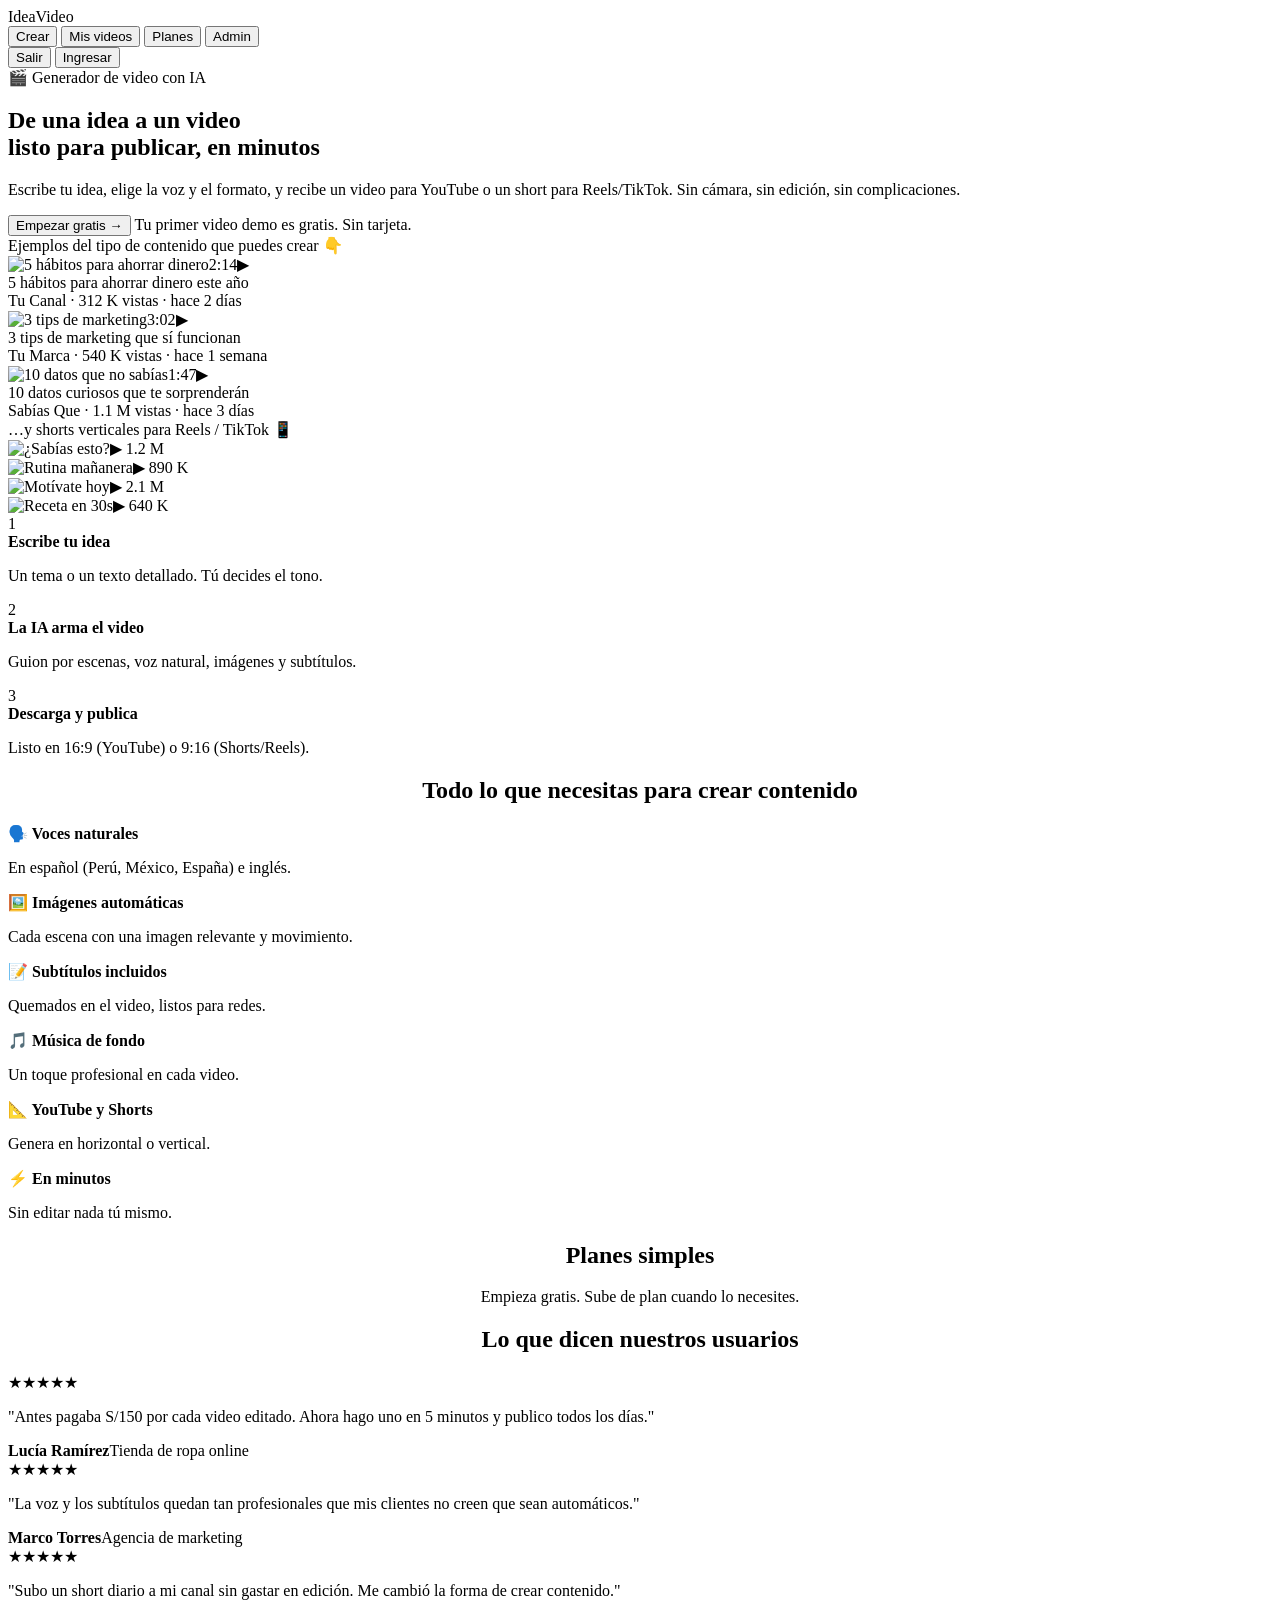
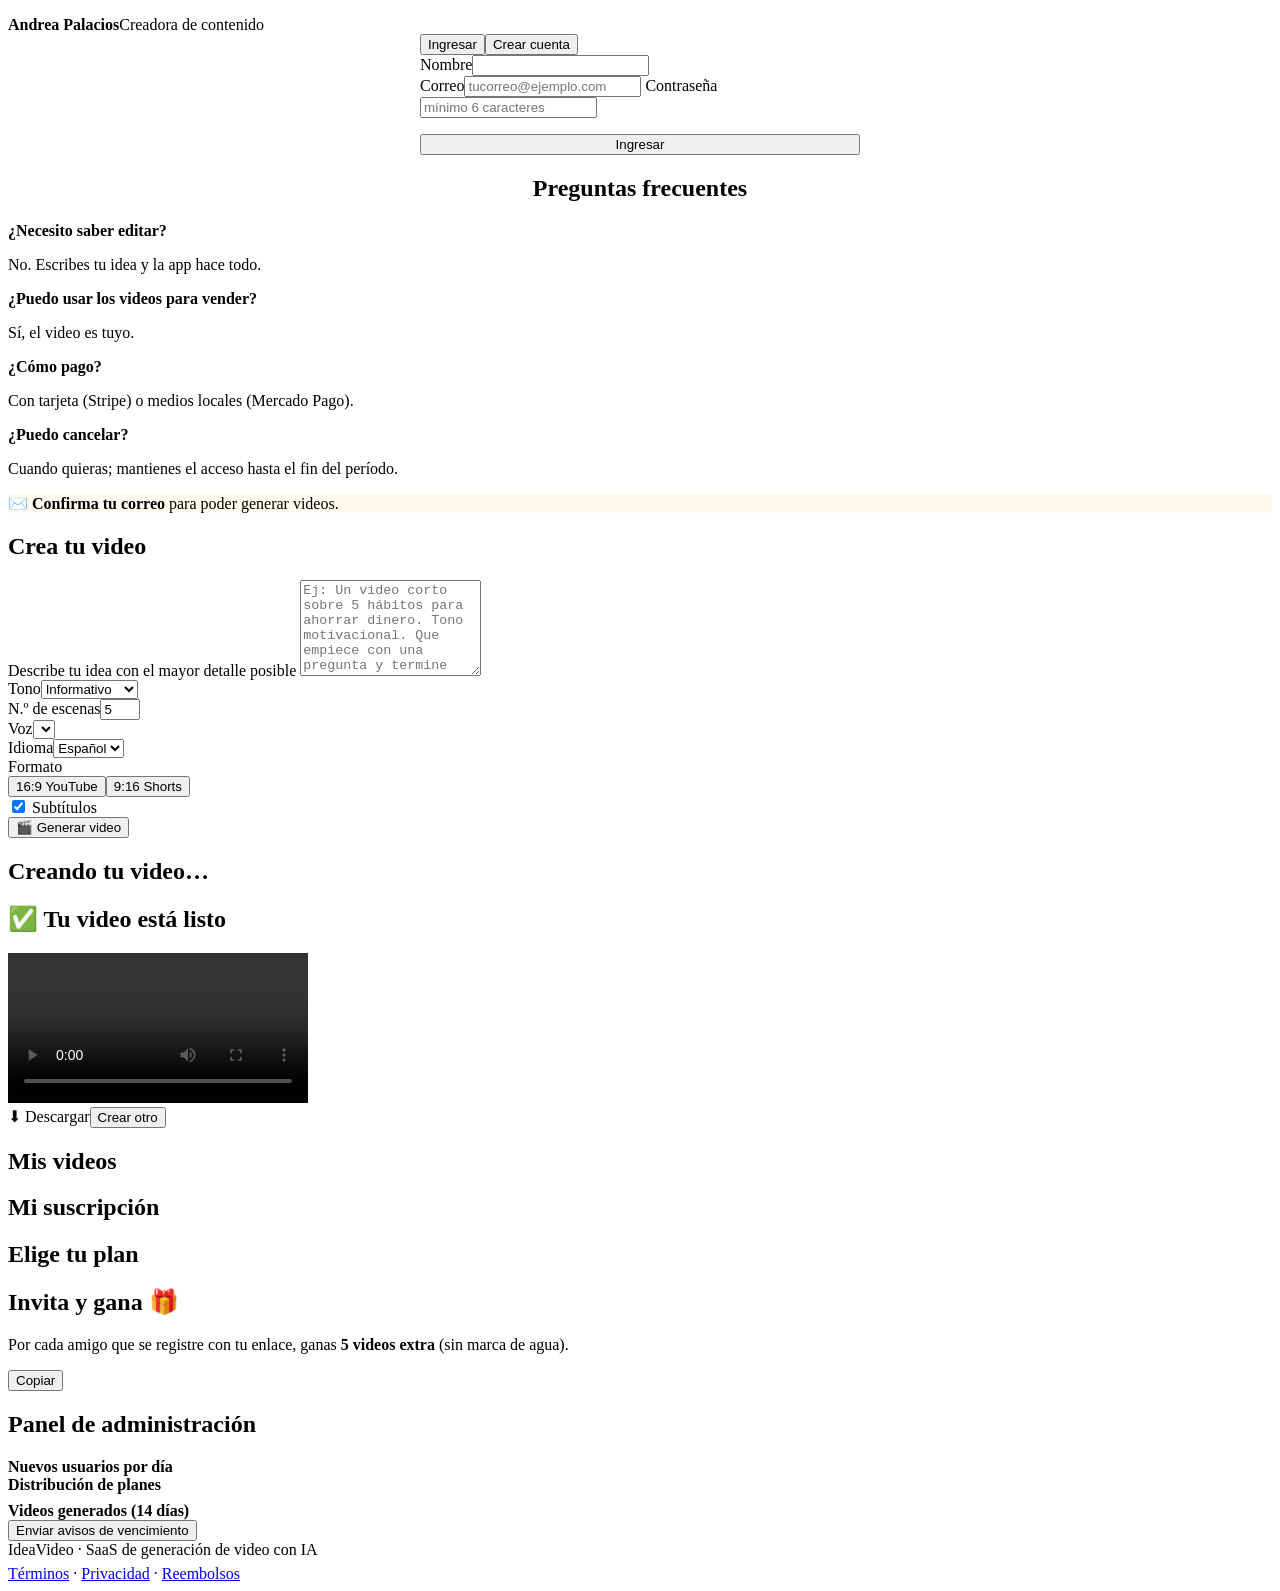
==== ideavideo-google/static/index.html @ c1e24253 "Add files via upload" ====
<!DOCTYPE html>
<html lang="es">
<head>
<meta charset="UTF-8">
<meta name="viewport" content="width=device-width, initial-scale=1">
<title>IdeaVideo — Crea videos y shorts con IA en minutos</title>
<link rel="stylesheet" href="/styles.css">
</head>
<body>
<header class="top">
  <div class="logo" onclick="ME?go('generator'):scrollTo(0,0)">Idea<span>Video</span></div>
  <nav id="nav" class="hidden">
    <button data-v="generator" class="active">Crear</button>
    <button data-v="videos">Mis videos</button>
    <button data-v="plans">Planes</button>
    <button data-v="admin" id="navAdmin" class="hidden">Admin</button>
  </nav>
  <div class="spacer"></div>
  <span id="usageChip" class="chip hidden"></span>
  <span id="userChip" class="chip hidden"></span>
  <button id="logoutBtn" class="linkbtn hidden" onclick="logout()">Salir</button>
  <button id="loginTop" class="linkbtn" onclick="scrollToAuth()">Ingresar</button>
</header>

<main>
  <!-- LANDING / AUTH -->
  <section id="view-auth">
    <div class="hero">
      <div class="badge-hero">🎬 Generador de video con IA</div>
      <h1>De una <span style="color:var(--accent)">idea</span> a un video<br>listo para publicar, en minutos</h1>
      <p>Escribe tu idea, elige la voz y el formato, y recibe un video para YouTube o un short para Reels/TikTok. Sin cámara, sin edición, sin complicaciones.</p>
      <div class="hero-cta">
        <button class="btn btn-primary" onclick="scrollToAuth('reg')">Empezar gratis →</button>
        <span class="hint">Tu primer video demo es gratis. Sin tarjeta.</span>
      </div>
    </div>

    <div class="showcase">
      <div class="sc-lbl">Ejemplos del tipo de contenido que puedes crear 👇</div>
      <div class="yt-grid">
        <div class="yt-card">
          <div class="thumb"><img src="/thumbs/g1.jpg" alt="5 hábitos para ahorrar dinero" loading="lazy"><span class="dur">2:14</span><span class="play">▶</span></div>
          <div class="meta"><div class="mt">5 hábitos para ahorrar dinero este año</div><div class="ms">Tu Canal · 312 K vistas · hace 2 días</div></div>
        </div>
        <div class="yt-card">
          <div class="thumb"><img src="/thumbs/g2.jpg" alt="3 tips de marketing" loading="lazy"><span class="dur">3:02</span><span class="play">▶</span></div>
          <div class="meta"><div class="mt">3 tips de marketing que sí funcionan</div><div class="ms">Tu Marca · 540 K vistas · hace 1 semana</div></div>
        </div>
        <div class="yt-card">
          <div class="thumb"><img src="/thumbs/g3.jpg" alt="10 datos que no sabías" loading="lazy"><span class="dur">1:47</span><span class="play">▶</span></div>
          <div class="meta"><div class="mt">10 datos curiosos que te sorprenderán</div><div class="ms">Sabías Que · 1.1 M vistas · hace 3 días</div></div>
        </div>
      </div>
      <div class="sc-lbl">…y shorts verticales para Reels / TikTok 📱</div>
      <div class="shorts-row">
        <div class="short"><img src="/thumbs/g4.jpg" alt="¿Sabías esto?" loading="lazy"><span class="s-views">▶ 1.2 M</span></div>
        <div class="short"><img src="/thumbs/g5.jpg" alt="Rutina mañanera" loading="lazy"><span class="s-views">▶ 890 K</span></div>
        <div class="short"><img src="/thumbs/g6.jpg" alt="Motívate hoy" loading="lazy"><span class="s-views">▶ 2.1 M</span></div>
        <div class="short"><img src="/thumbs/g7.jpg" alt="Receta en 30s" loading="lazy"><span class="s-views">▶ 640 K</span></div>
      </div>
    </div>

    <div class="steps">
      <div class="step"><div class="n">1</div><b>Escribe tu idea</b><p>Un tema o un texto detallado. Tú decides el tono.</p></div>
      <div class="step"><div class="n">2</div><b>La IA arma el video</b><p>Guion por escenas, voz natural, imágenes y subtítulos.</p></div>
      <div class="step"><div class="n">3</div><b>Descarga y publica</b><p>Listo en 16:9 (YouTube) o 9:16 (Shorts/Reels).</p></div>
    </div>

    <div class="card"><h2 style="text-align:center">Todo lo que necesitas para crear contenido</h2>
      <div class="features">
        <div class="feat"><b>🗣️ Voces naturales</b><p>En español (Perú, México, España) e inglés.</p></div>
        <div class="feat"><b>🖼️ Imágenes automáticas</b><p>Cada escena con una imagen relevante y movimiento.</p></div>
        <div class="feat"><b>📝 Subtítulos incluidos</b><p>Quemados en el video, listos para redes.</p></div>
        <div class="feat"><b>🎵 Música de fondo</b><p>Un toque profesional en cada video.</p></div>
        <div class="feat"><b>📐 YouTube y Shorts</b><p>Genera en horizontal o vertical.</p></div>
        <div class="feat"><b>⚡ En minutos</b><p>Sin editar nada tú mismo.</p></div>
      </div>
    </div>

    <div class="card"><h2 style="text-align:center">Planes simples</h2>
      <p class="hint" style="text-align:center">Empieza gratis. Sube de plan cuando lo necesites.</p>
      <div id="publicPlans" class="plans"></div>
    </div>

    <div class="card"><h2 style="text-align:center">Lo que dicen nuestros usuarios</h2>
      <div class="features">
        <div class="feat testi"><div class="stars">★★★★★</div><p>"Antes pagaba S/150 por cada video editado. Ahora hago uno en 5 minutos y publico todos los días."</p><b>Lucía Ramírez</b><span>Tienda de ropa online</span></div>
        <div class="feat testi"><div class="stars">★★★★★</div><p>"La voz y los subtítulos quedan tan profesionales que mis clientes no creen que sean automáticos."</p><b>Marco Torres</b><span>Agencia de marketing</span></div>
        <div class="feat testi"><div class="stars">★★★★★</div><p>"Subo un short diario a mi canal sin gastar en edición. Me cambió la forma de crear contenido."</p><b>Andrea Palacios</b><span>Creadora de contenido</span></div>
      </div>
    </div>

    <!-- AUTH -->
    <div id="authAnchor" class="card" style="max-width:440px;margin:0 auto">
      <div class="tabs"><button id="tabLogin" class="active" onclick="authTab('login')">Ingresar</button><button id="tabReg" onclick="authTab('reg')">Crear cuenta</button></div>
      <div id="regFields" class="hidden"><label class="f">Nombre</label><input id="rName" class="inp"></div>
      <label class="f">Correo</label><input id="aEmail" class="inp" type="email" placeholder="tucorreo@ejemplo.com">
      <label class="f">Contraseña</label><input id="aPass" class="inp" type="password" placeholder="mínimo 6 caracteres">
      <button class="btn btn-primary" style="width:100%;margin-top:16px" id="authBtn" onclick="doAuth()">Ingresar</button>
      <div id="authMsg" class="msg"></div>
    </div>

    <div class="faq">
      <h2 style="text-align:center">Preguntas frecuentes</h2>
      <div class="qa"><b>¿Necesito saber editar?</b><p>No. Escribes tu idea y la app hace todo.</p></div>
      <div class="qa"><b>¿Puedo usar los videos para vender?</b><p>Sí, el video es tuyo.</p></div>
      <div class="qa"><b>¿Cómo pago?</b><p>Con tarjeta (Stripe) o medios locales (Mercado Pago).</p></div>
      <div class="qa"><b>¿Puedo cancelar?</b><p>Cuando quieras; mantienes el acceso hasta el fin del período.</p></div>
    </div>
  </section>

  <!-- APP -->
  <section id="view-generator" class="hidden">
    <div id="verifyBanner" class="card hidden" style="border-color:#fbbf24;background:rgba(251,191,36,.08)">
      <b>✉️ Confirma tu correo</b> para poder generar videos.<div id="verifyLink" class="hint"></div>
    </div>
    <div class="card"><h2>Crea tu video</h2>
      <label class="f">Describe tu idea con el mayor detalle posible</label>
      <textarea id="idea" class="inp area" rows="6" placeholder="Ej: Un video corto sobre 5 hábitos para ahorrar dinero. Tono motivacional. Que empiece con una pregunta y termine invitando a empezar hoy."></textarea>
      <div class="grid">
        <div><label class="f">Tono</label><select id="tone" class="inp">
          <option value="informativo">Informativo</option><option value="educativo">Educativo</option>
          <option value="motivacional">Motivacional</option><option value="marketing">Marketing</option>
          <option value="storytelling">Storytelling</option></select></div>
        <div><label class="f">N.º de escenas</label><input id="scenes" class="inp" type="number" value="5" min="2" max="8"></div>
        <div><label class="f">Voz</label><select id="voice" class="inp"></select></div>
        <div><label class="f">Idioma</label><select id="lang" class="inp"><option value="es">Español</option><option value="en">Inglés</option></select></div>
        <div><label class="f">Formato</label><div class="seg"><button class="segbtn active" data-fmt="16:9">16:9 YouTube</button><button class="segbtn" data-fmt="9:16">9:16 Shorts</button></div></div>
        <div><label class="check" style="margin-top:34px"><input type="checkbox" id="subs" checked> Subtítulos</label></div>
      </div>
      <div class="actions"><button class="btn btn-primary" id="btnCreate" onclick="startJob()">🎬 Generar video</button></div>
      <div id="genMsg" class="msg"></div>
    </div>
    <div id="progCard" class="card hidden"><h2>Creando tu video…</h2>
      <div class="progwrap"><div id="progbar" class="progbar"></div></div><div id="progmsg" class="hint"></div></div>
    <div id="resCard" class="card hidden"><h2>✅ Tu video está listo</h2>
      <video id="player" class="player" controls></video>
      <div class="actions"><a class="btn btn-primary" id="dl" download>⬇ Descargar</a><button class="btn btn-ghost" onclick="show('resCard',false)">Crear otro</button></div></div>
  </section>

  <section id="view-videos" class="hidden"><div class="card"><h2>Mis videos</h2><div id="videoList"></div></div></section>

  <section id="view-plans" class="hidden">
    <div id="subCard" class="card hidden"><h2>Mi suscripción</h2><div id="subStatus"></div></div>
    <div class="card"><h2>Elige tu plan</h2><p class="hint" id="curPlan"></p><div id="planCards" class="plans"></div></div>
    <div class="card"><h2>Invita y gana 🎁</h2>
      <p class="hint">Por cada amigo que se registre con tu enlace, ganas <b>5 videos extra</b> (sin marca de agua).</p>
      <div class="vitem"><span id="refLink" style="word-break:break-all"></span><button class="linkbtn" onclick="copyRef()">Copiar</button></div>
      <p class="hint" id="refCount"></p>
    </div>
  </section>

  <section id="view-admin" class="hidden">
    <div class="card"><h2>Panel de administración</h2><div id="adminKpis" class="kpis"></div></div>
    <div class="row">
      <div class="card pad" style="flex:2;min-width:320px"><b>Nuevos usuarios por día</b><div id="chUsers"></div></div>
      <div class="card pad" style="flex:1;min-width:220px"><b>Distribución de planes</b><div id="chPlans" style="display:flex;justify-content:center;margin-top:8px"></div><div id="chPlansLeg" class="legend"></div></div>
    </div>
    <div class="card pad"><b>Videos generados (14 días)</b><div id="chVideos"></div></div>
    <div class="card"><button class="btn btn-ghost" onclick="runExpiry()">Enviar avisos de vencimiento</button> <span id="expMsg" class="hint"></span></div>
  </section>
</main>

<footer class="foot">
  <div>IdeaVideo · SaaS de generación de video con IA</div>
  <div style="margin-top:6px"><a href="/terminos">Términos</a> · <a href="/privacidad">Privacidad</a> · <a href="/reembolsos">Reembolsos</a></div>
</footer>
<script src="/app.js"></script>
</body>
</html>
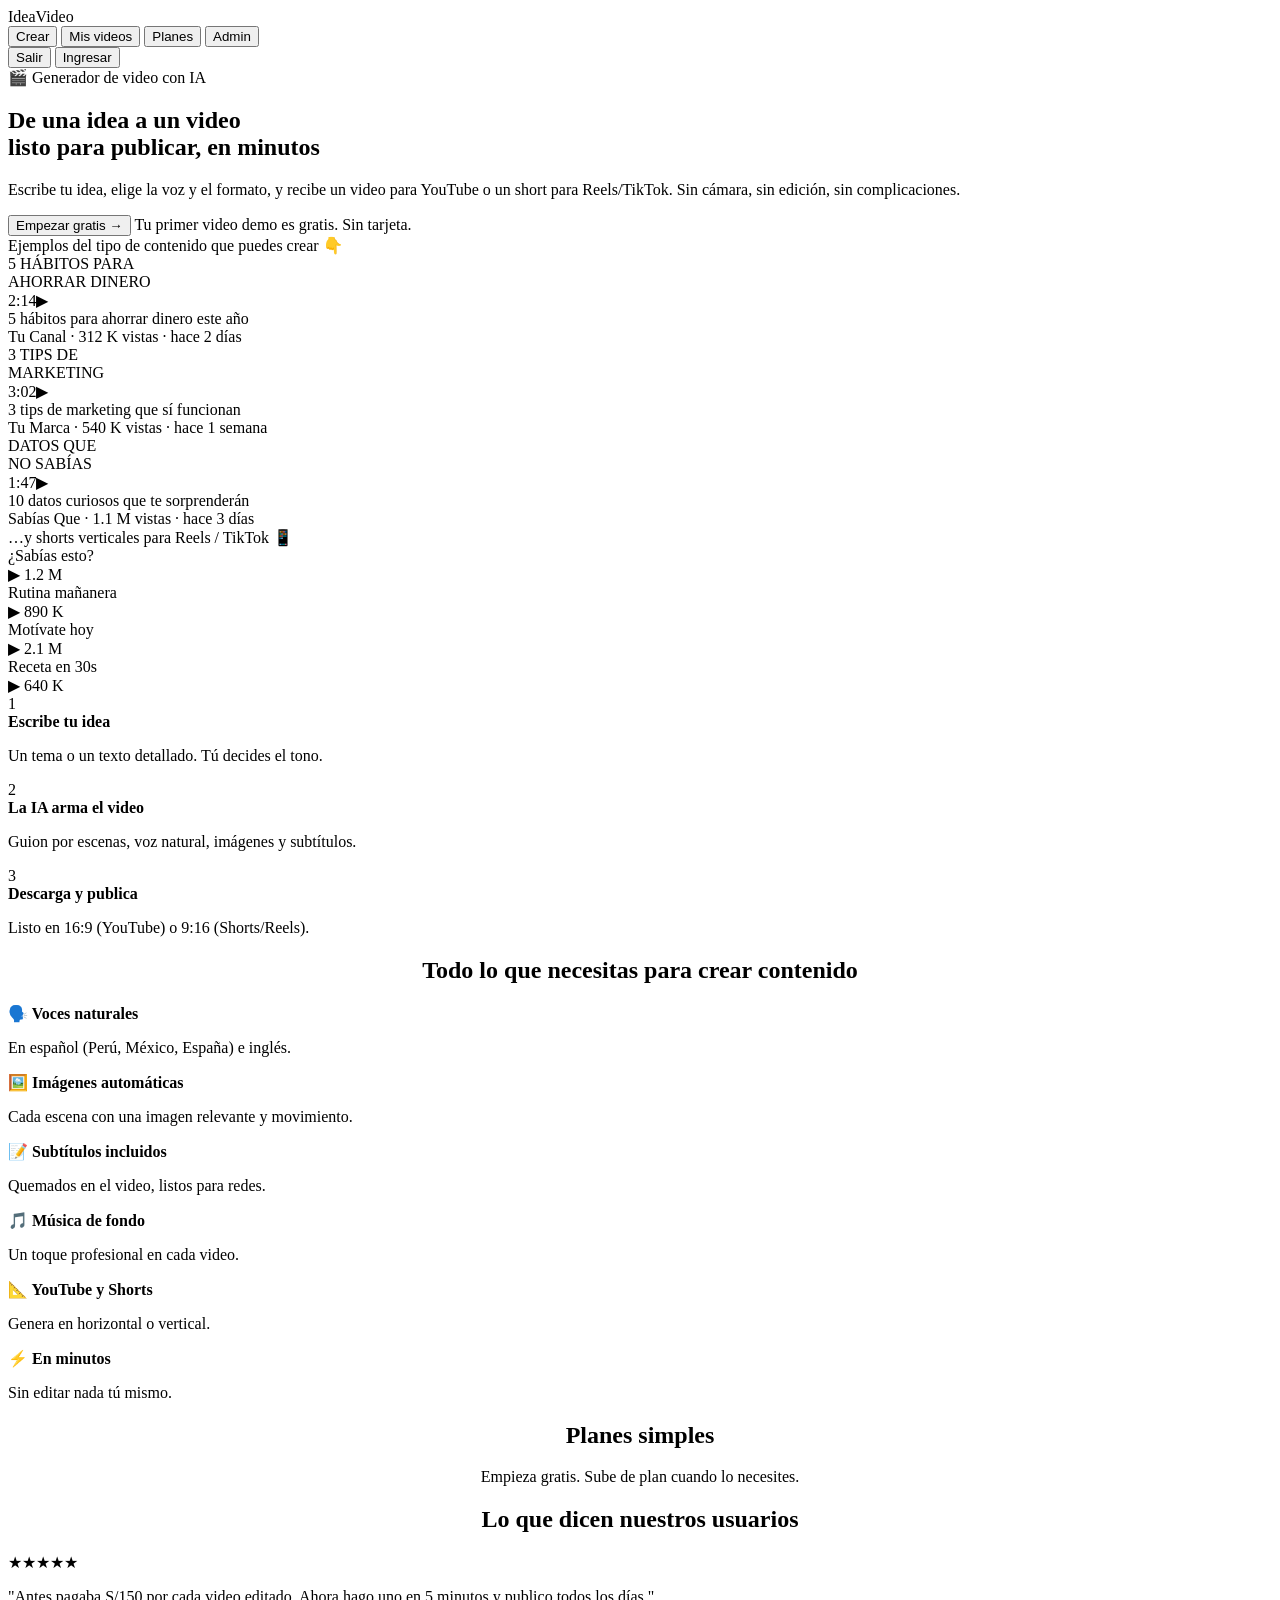
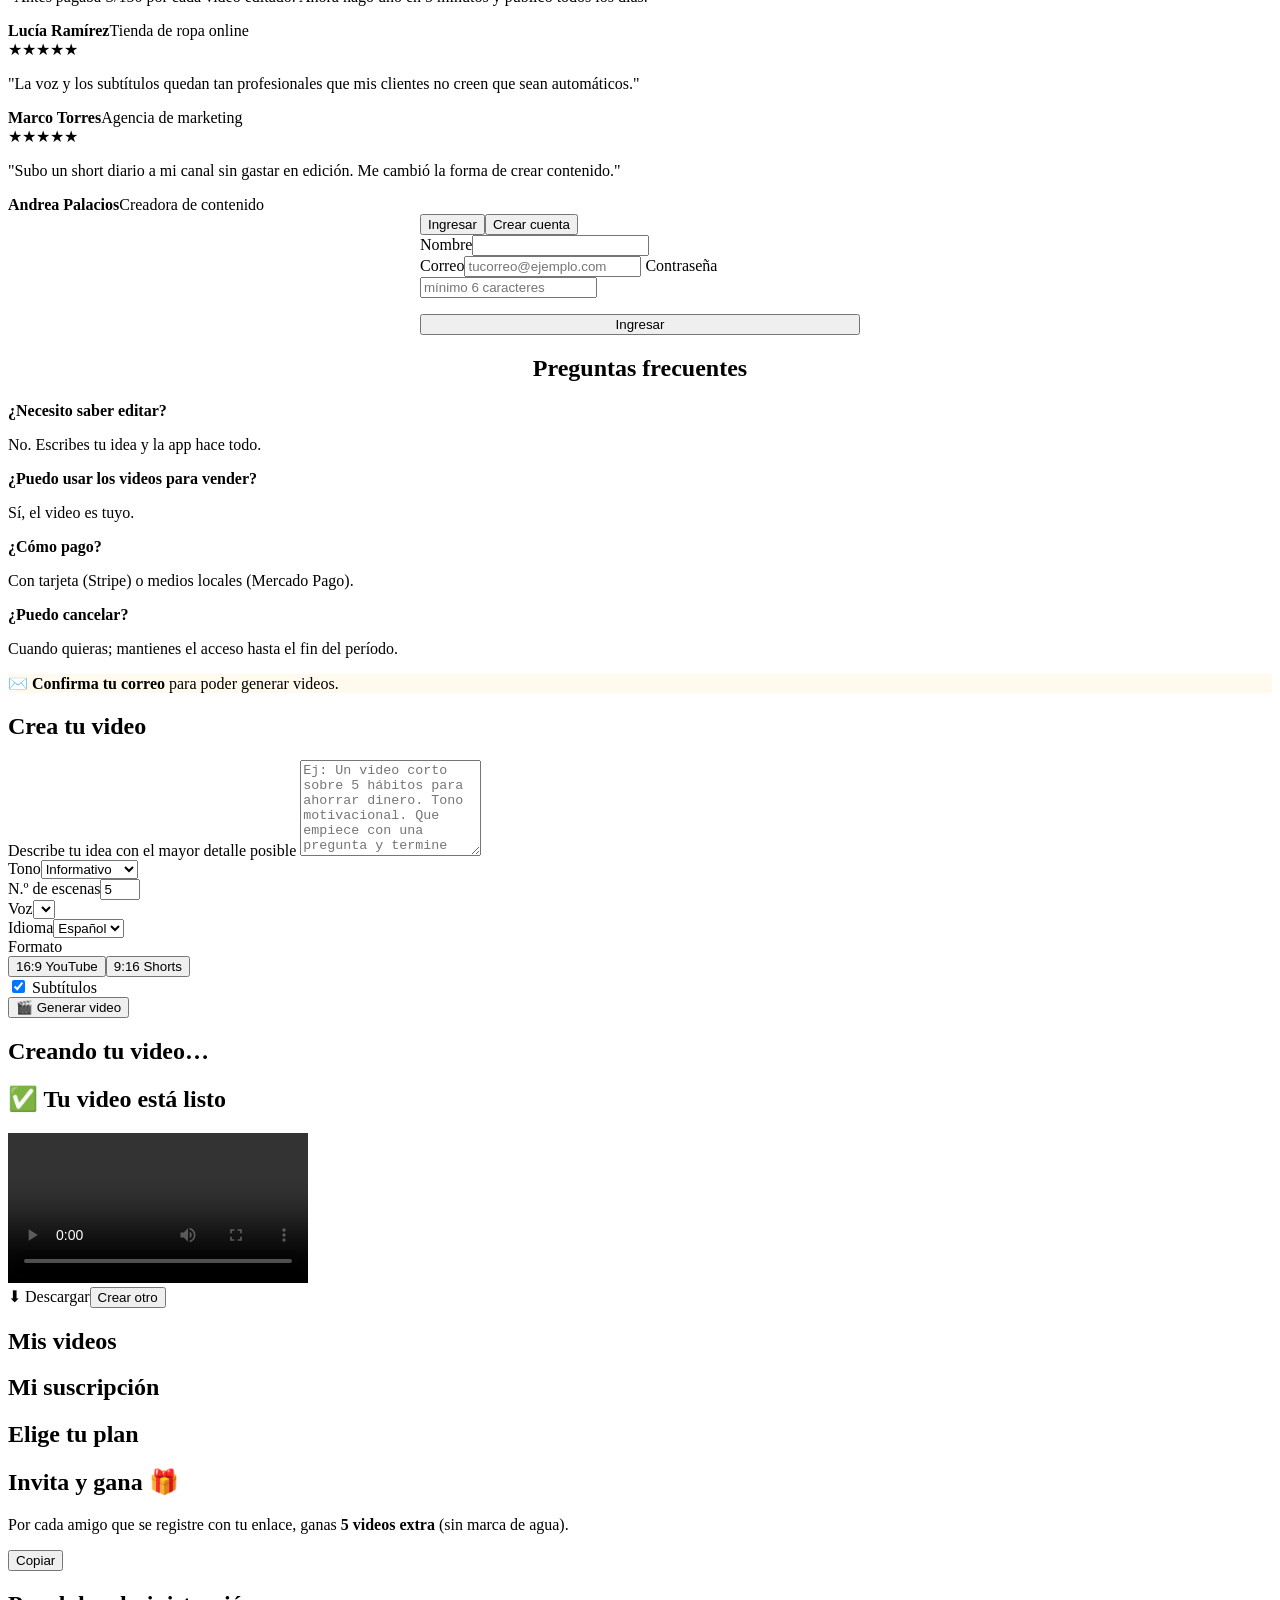
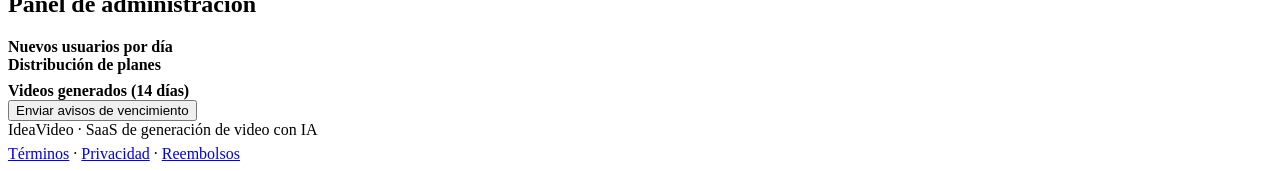
==== commit ee8717a5: "Add files via upload" ====
--- a/ideavideo-google/static/index.html
+++ b/ideavideo-google/static/index.html
@@ -39,25 +39,60 @@
       <div class="sc-lbl">Ejemplos del tipo de contenido que puedes crear 👇</div>
       <div class="yt-grid">
         <div class="yt-card">
-          <div class="thumb"><img src="/thumbs/g1.jpg" alt="5 hábitos para ahorrar dinero" loading="lazy"><span class="dur">2:14</span><span class="play">▶</span></div>
+          <div class="thumb g1">
+            <img class="ai" alt="" data-w="768" data-h="432" data-p="happy young entrepreneur saving money, golden coins turning into growing green plants, warm sunlight, cinematic, financial freedom, highly detailed">
+            <div class="cap">5 HÁBITOS PARA<br>AHORRAR DINERO</div>
+            <span class="dur">2:14</span><span class="play">▶</span>
+          </div>
           <div class="meta"><div class="mt">5 hábitos para ahorrar dinero este año</div><div class="ms">Tu Canal · 312 K vistas · hace 2 días</div></div>
         </div>
         <div class="yt-card">
-          <div class="thumb"><img src="/thumbs/g2.jpg" alt="3 tips de marketing" loading="lazy"><span class="dur">3:02</span><span class="play">▶</span></div>
+          <div class="thumb g2">
+            <img class="ai" alt="" data-w="768" data-h="432" data-p="digital marketing success, a glowing rocket launching out of a smartphone, colorful data streams and charts, futuristic, cinematic, vibrant">
+            <div class="cap">3 TIPS DE<br>MARKETING</div>
+            <span class="dur">3:02</span><span class="play">▶</span>
+          </div>
           <div class="meta"><div class="mt">3 tips de marketing que sí funcionan</div><div class="ms">Tu Marca · 540 K vistas · hace 1 semana</div></div>
         </div>
         <div class="yt-card">
-          <div class="thumb"><img src="/thumbs/g3.jpg" alt="10 datos que no sabías" loading="lazy"><span class="dur">1:47</span><span class="play">▶</span></div>
+          <div class="thumb g3">
+            <img class="ai" alt="" data-w="768" data-h="432" data-p="a glowing human brain made of light and neural networks, curiosity and knowledge, deep blue background, cinematic, ultra detailed">
+            <div class="cap">DATOS QUE<br>NO SABÍAS</div>
+            <span class="dur">1:47</span><span class="play">▶</span>
+          </div>
           <div class="meta"><div class="mt">10 datos curiosos que te sorprenderán</div><div class="ms">Sabías Que · 1.1 M vistas · hace 3 días</div></div>
         </div>
       </div>
       <div class="sc-lbl">…y shorts verticales para Reels / TikTok 📱</div>
       <div class="shorts-row">
-        <div class="short"><img src="/thumbs/g4.jpg" alt="¿Sabías esto?" loading="lazy"><span class="s-views">▶ 1.2 M</span></div>
-        <div class="short"><img src="/thumbs/g5.jpg" alt="Rutina mañanera" loading="lazy"><span class="s-views">▶ 890 K</span></div>
-        <div class="short"><img src="/thumbs/g6.jpg" alt="Motívate hoy" loading="lazy"><span class="s-views">▶ 2.1 M</span></div>
-        <div class="short"><img src="/thumbs/g7.jpg" alt="Receta en 30s" loading="lazy"><span class="s-views">▶ 640 K</span></div>
-      </div>
+        <div class="short g4">
+          <img class="ai" alt="" data-w="432" data-h="768" data-p="amazed young person with wide eyes discovering an incredible secret, dramatic rim lighting, cinematic portrait, dark moody background">
+          <div class="s-cap">¿Sabías esto?</div><span class="s-views">▶ 1.2 M</span>
+        </div>
+        <div class="short g5">
+          <img class="ai" alt="" data-w="432" data-h="768" data-p="peaceful sunrise seen through a window into a cozy modern bedroom, morning routine, soft golden light, cinematic, calm">
+          <div class="s-cap">Rutina mañanera</div><span class="s-views">▶ 890 K</span>
+        </div>
+        <div class="short g6">
+          <img class="ai" alt="" data-w="432" data-h="768" data-p="silhouette of a determined athlete raising arms on a mountain peak at sunrise, epic motivational, dramatic cinematic lighting">
+          <div class="s-cap">Motívate hoy</div><span class="s-views">▶ 2.1 M</span>
+        </div>
+        <div class="short g7">
+          <img class="ai" alt="" data-w="432" data-h="768" data-p="delicious gourmet dish cooking in a pan with rising steam and flames, close up cinematic food photography, appetizing">
+          <div class="s-cap">Receta en 30s</div><span class="s-views">▶ 640 K</span>
+        </div>
+      </div>
+      <script>
+      (function(){
+        document.querySelectorAll('.showcase img.ai[data-p]').forEach(function(im,i){
+          var w=im.getAttribute('data-w')||768, h=im.getAttribute('data-h')||432;
+          im.onload=function(){ im.classList.add('on'); };
+          im.onerror=function(){ im.style.display='none'; };
+          im.src='https://image.pollinations.ai/prompt/'+encodeURIComponent(im.getAttribute('data-p'))
+                 +'?width='+w+'&height='+h+'&nologo=true&model=turbo&seed='+(100+i);
+        });
+      })();
+      </script>
     </div>
 
     <div class="steps">
